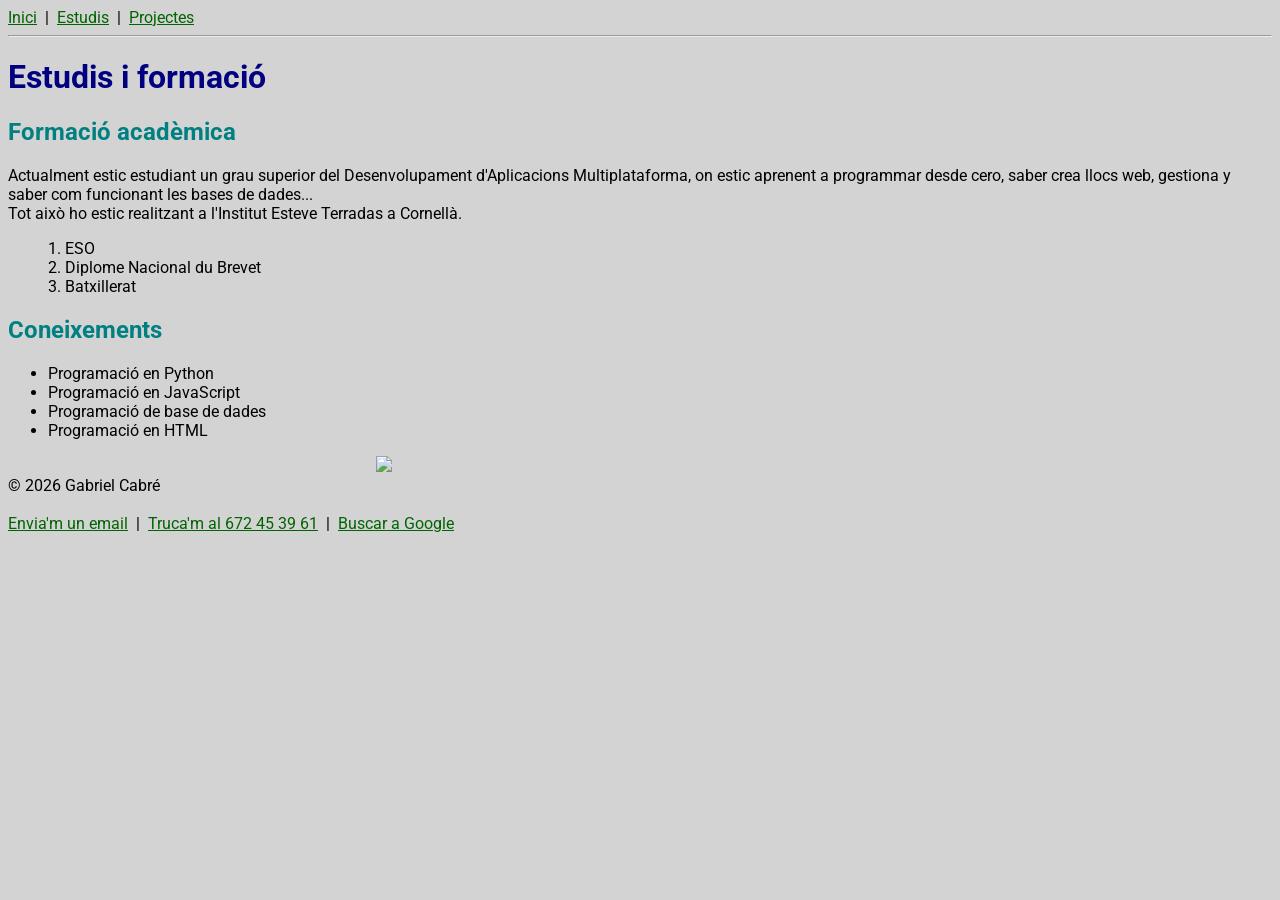
==== estudis.html @ eaac4acc "seguimos puntos" ====
<!DOCTYPE html>
<html xmlns="http://www.w3.org/1999/xhtml">
<head>
    <meta charset="UTF-8">
    <title>Estudis</title>

    <link rel="stylesheet" href="https://fonts.googleapis.com/css2?family=Roboto:wght@400;700&amp;display=swap">
    <link rel="stylesheet" href="estil.css">
</head>

<body class="curriculum">
    <nav>
        <a href="index.html">Inici</a>
        &nbsp;|&nbsp;
        <a href="estudis.html">Estudis</a>
        &nbsp;|&nbsp;
        <a href="projecte.html">Projectes</a>
    </nav>

    <hr>

    <h1>Estudis i formació</h1>
    <h2>Formació acadèmica</h2>
    </head>
    <body>
        
          <p>Actualment estic estudiant un grau superior del Desenvolupament d'Aplicacions Multiplataforma, on estic aprenent a programmar desde cero, saber crea llocs web, gestiona y saber com funcionant les bases de dades...<br>
          Tot això ho estic realitzant a l'Institut Esteve Terradas a Cornellà. </p>
          <ol>
               1. ESO <br>
               2. Diplome Nacional du Brevet <br>
               3. Batxillerat
          </ol>
          
          <h2>Coneixements</h2>
          <ul>
               <li> Programació en Python<br>
               <li> Programació en JavaScript<br>
               <li> Programació de base de dades<br>
               <li> Programació en HTML
          </ul>
          &nbsp; &nbsp; &nbsp; &nbsp; &nbsp; &nbsp; &nbsp; &nbsp; &nbsp; &nbsp; &nbsp; &nbsp; &nbsp; &nbsp; &nbsp; &nbsp; &nbsp; &nbsp; &nbsp; &nbsp; &nbsp; &nbsp; &nbsp; &nbsp; &nbsp; &nbsp; &nbsp; &nbsp; &nbsp; &nbsp; &nbsp; &nbsp; &nbsp; &nbsp; &nbsp; &nbsp; &nbsp; &nbsp; &nbsp; &nbsp; &nbsp; &nbsp; &nbsp; &nbsp; &nbsp; &nbsp;  <img src="imagenes/500_333.jpeg" width="250">
    <footer>
            © 2026 Gabriel Cabré
            <br/><br/>
            <a href="mailto:gcabre@iesesteveterradas">Envia'm un email</a>
            &nbsp;|&nbsp;
            <a href="tel:+34672453961">Truca'm al 672 45 39 61</a>
            &nbsp;|&nbsp;
            <a href="https://www.google.com" target="_blank">Buscar a Google</a>
    </footer>
    </body>
    </html>
---- estil.css ----
body {
    background-color: lightgray;
    color: black;
}
.curriculum {
    font-family: "Roboto" , sans-serif;
}

h1  {
    color: navy;
    font-size: 32px;
}

h2 {
    color: teal;
    font-size: 24px;
}

a {
    color: darkgreen;
    text-decoration: underline;
}
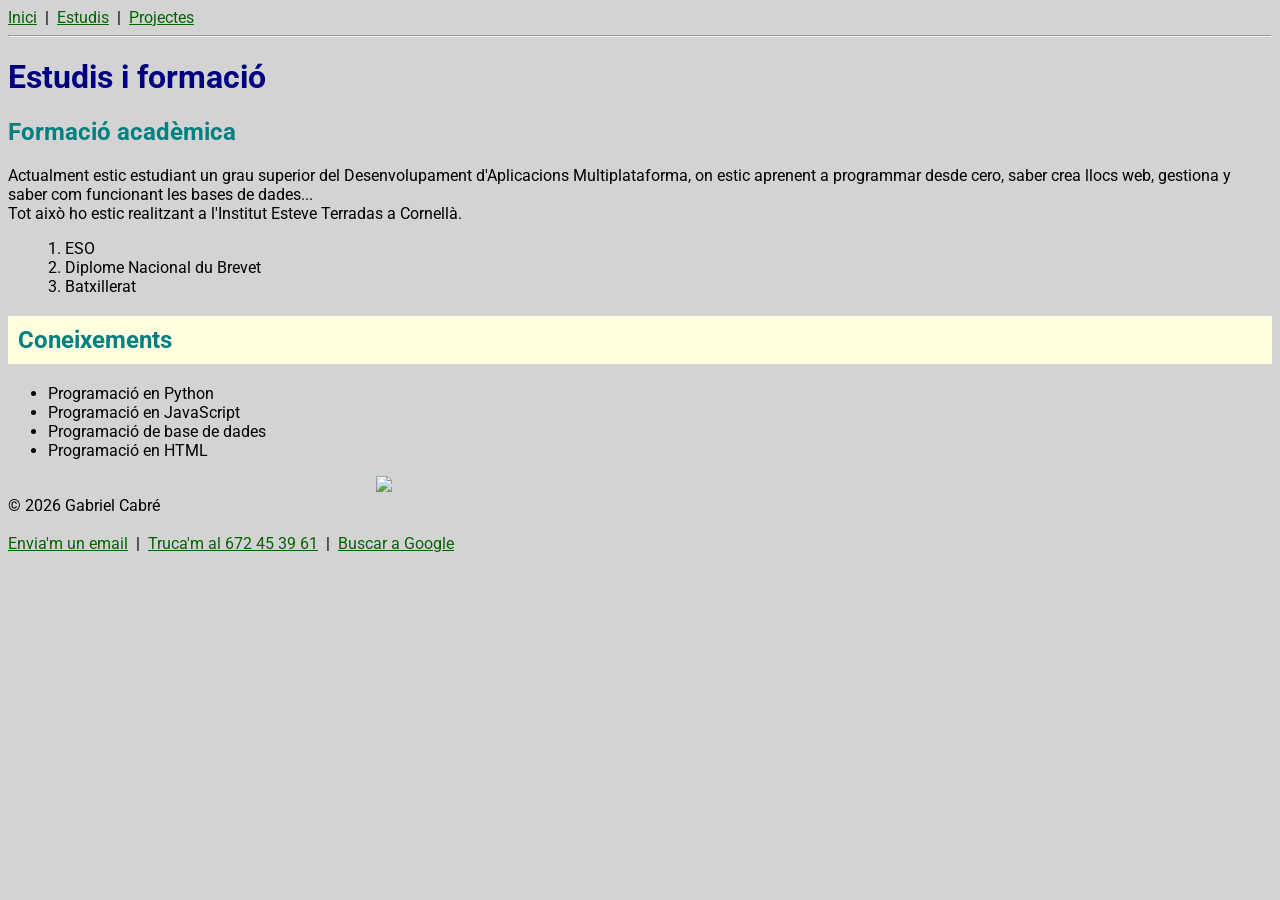
==== commit 2a596d6a: "punto 7" ====
--- a/estudis.html
+++ b/estudis.html
@@ -32,7 +32,7 @@
                3. Batxillerat
           </ol>
           
-          <h2>Coneixements</h2>
+          <h2 class="destacado">Coneixements</h2>
           <ul>
                <li> Programació en Python<br>
                <li> Programació en JavaScript<br>
--- a/estil.css
+++ b/estil.css
@@ -19,4 +19,15 @@
 a {
     color: darkgreen;
     text-decoration: underline;
+}
+a:hover {
+    color: darkred;
+    background-color: lightyellow;
+}
+.destacado {
+    background-color: lightyellow;
+    padding: 10px;
+}
+#nombre {
+    color: darkred;
 }
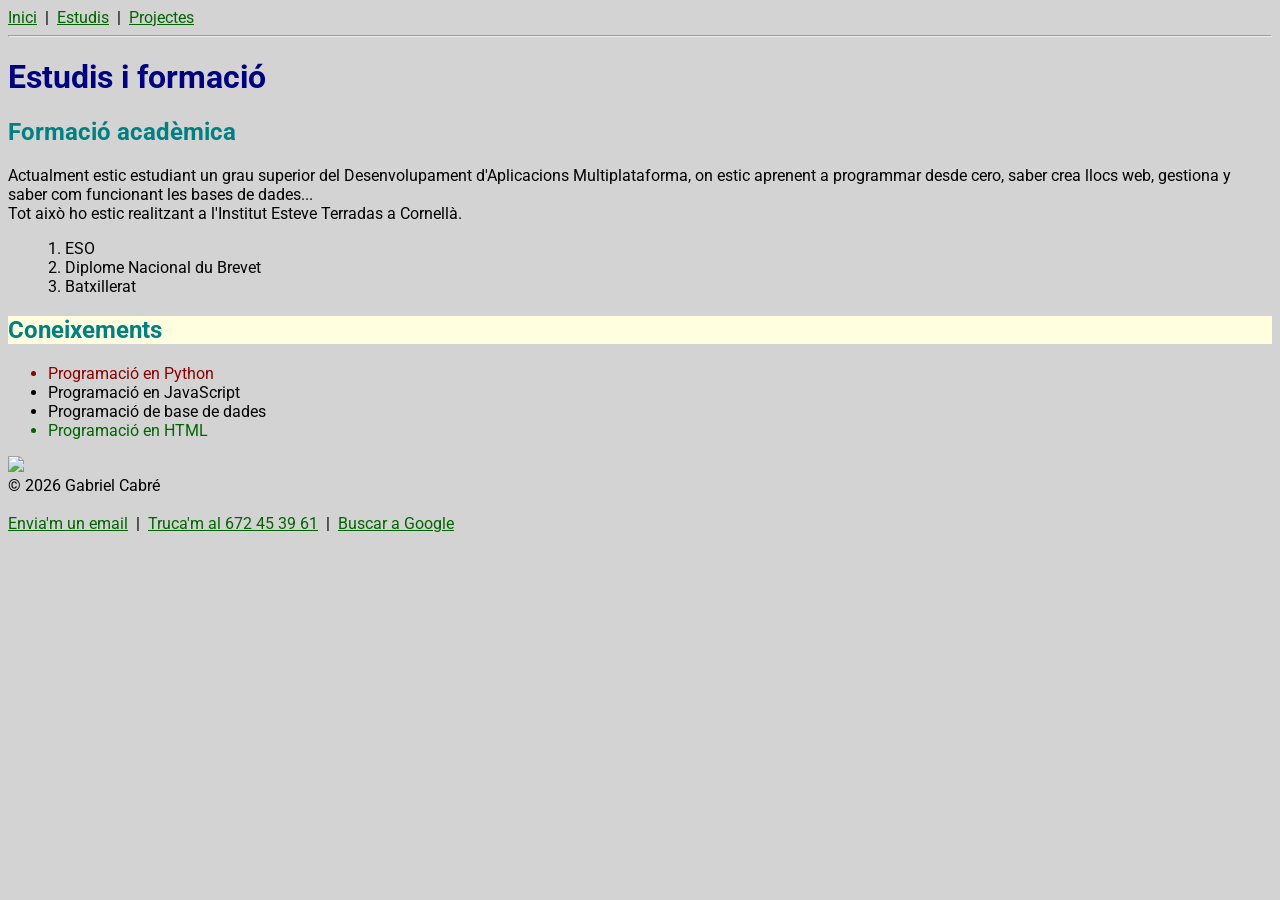
==== commit e7f3af9b: "final css" ====
--- a/estudis.html
+++ b/estudis.html
@@ -39,7 +39,7 @@
                <li> Programació de base de dades<br>
                <li> Programació en HTML
           </ul>
-          &nbsp; &nbsp; &nbsp; &nbsp; &nbsp; &nbsp; &nbsp; &nbsp; &nbsp; &nbsp; &nbsp; &nbsp; &nbsp; &nbsp; &nbsp; &nbsp; &nbsp; &nbsp; &nbsp; &nbsp; &nbsp; &nbsp; &nbsp; &nbsp; &nbsp; &nbsp; &nbsp; &nbsp; &nbsp; &nbsp; &nbsp; &nbsp; &nbsp; &nbsp; &nbsp; &nbsp; &nbsp; &nbsp; &nbsp; &nbsp; &nbsp; &nbsp; &nbsp; &nbsp; &nbsp; &nbsp;  <img src="imagenes/500_333.jpeg" width="250">
+          <img src="imagenes/500_333.jpeg" width="250">
     <footer>
             © 2026 Gabriel Cabré
             <br/><br/>
--- a/estil.css
+++ b/estil.css
@@ -8,12 +8,10 @@
 
 h1  {
     color: navy;
-    font-size: 32px;
 }
 
 h2 {
     color: teal;
-    font-size: 24px;
 }
 
 a {
@@ -24,10 +22,32 @@
     color: darkred;
     background-color: lightyellow;
 }
+
 .destacado {
     background-color: lightyellow;
-    padding: 10px;
 }
+
 #nombre {
     color: darkred;
+}
+li:first-child {
+    color: darkred;
+}
+
+li:last-child {
+    color: darkgreen;
+}
+
+#fortaleses > li {
+    background-color: lightyellow;
+}
+
+#nombre::before {
+    content: "★ ";
+    color: goldenrod;
+}
+
+#nombre::after {
+    content: " ★";
+    color: goldenrod;
 }
